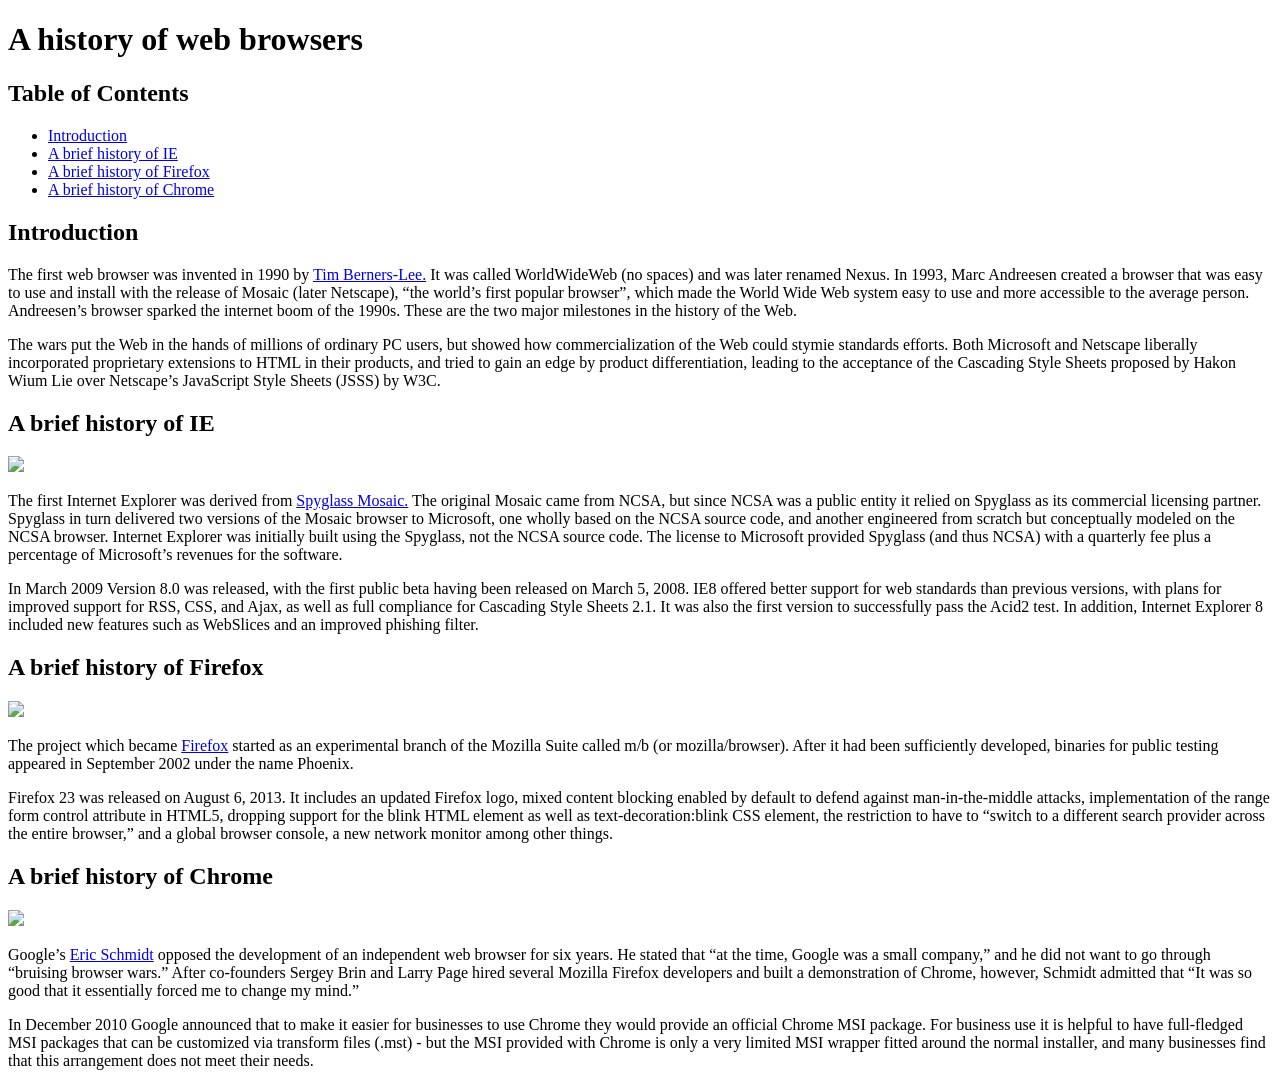
==== WODs/BrowserHistory1/index.html @ 19bbb87f "ladida" ====
<!DOCTYPE html>
<html lang="en">
<head>
    <meta charset="UTF-8">
    <meta http-equiv="X-UA-Compatible" content="IE=edge">
    <meta name="viewport" content="width=device-width, initial-scale=1.0">
    <title>A history of web browsers</title>
</head>
<body>
    <h1>A history of web browsers</h1>
    <h2>Table of Contents</h2>
       <ul><li><a href="#Introduction">Introduction</a></li>
        <li><a href="#A brief history of IE">A brief history of IE</a></li>
        <li><a href="#A brief history of Firefox">A brief history of Firefox</a></li>
        <li><a href="#A brief history of Chrome">A brief history of Chrome</a></li></ul>
    <h2 id="Introduction">Introduction</h2>
        <p>The first web browser was invented in 1990 by <a href=https://en.wikipedia.org/wiki/Tim_Berners-Lee>Tim Berners-Lee.</a> It was called WorldWideWeb (no spaces) and was later renamed Nexus. In 1993, Marc Andreesen created a browser that was easy to use and install with the release of Mosaic (later Netscape), “the world’s first popular browser”, which made the World Wide Web system easy to use and more accessible to the average person. Andreesen’s browser sparked the internet boom of the 1990s. These are the two major milestones in the history of the Web.
        </p>
        <p>The wars put the Web in the hands of millions of ordinary PC users, but showed how commercialization of the Web could stymie standards efforts. Both Microsoft and Netscape liberally incorporated proprietary extensions to HTML in their products, and tried to gain an edge by product differentiation, leading to the acceptance of the Cascading Style Sheets proposed by Hakon Wium Lie over Netscape’s JavaScript Style Sheets (JSSS) by W3C.</p>
    <h2 id="A brief history of IE">A brief history of IE</h2>
    <p><img src="https://dport96.github.io/ITM352/morea/030.ui-basics/ie-logo.png"width="100px"></p>
        <p>The first Internet Explorer was derived from <a href=https://en.wikipedia.org/wiki/Mosaic_(web_browser)>Spyglass Mosaic.</a> The original Mosaic came from NCSA, but since NCSA was a public entity it relied on Spyglass as its commercial licensing partner. Spyglass in turn delivered two versions of the Mosaic browser to Microsoft, one wholly based on the NCSA source code, and another engineered from scratch but conceptually modeled on the NCSA browser. Internet Explorer was initially built using the Spyglass, not the NCSA source code. The license to Microsoft provided Spyglass (and thus NCSA) with a quarterly fee plus a percentage of Microsoft’s revenues for the software.</p>
        <p>In March 2009 Version 8.0 was released, with the first public beta having been released on March 5, 2008. IE8 offered better support for web standards than previous versions, with plans for improved support for RSS, CSS, and Ajax, as well as full compliance for Cascading Style Sheets 2.1. It was also the first version to successfully pass the Acid2 test. In addition, Internet Explorer 8 included new features such as WebSlices and an improved phishing filter.</p>
    <h2 id="A brief history of Firefox">A brief history of Firefox</h2>
    <p><img src="https://dport96.github.io/ITM352/morea/030.ui-basics/Mozilla_Firefox_logo.png"width="100px"></p>
        <p>The project which became <a href=https://en.wikipedia.org/wiki/Firefox>Firefox</a> started as an experimental branch of the Mozilla Suite called m/b (or mozilla/browser). After it had been sufficiently developed, binaries for public testing appeared in September 2002 under the name Phoenix.</p>
        <p>Firefox 23 was released on August 6, 2013. It includes an updated Firefox logo, mixed content blocking enabled by default to defend against man-in-the-middle attacks, implementation of the range form control attribute in HTML5, dropping support for the blink HTML element as well as text-decoration:blink CSS element, the restriction to have to “switch to a different search provider across the entire browser,” and a global browser console, a new network monitor among other things.</p>
    <h2 id="A brief history of Chrome">A brief history of Chrome</h2>
    <p><img src="https://dport96.github.io/ITM352/morea/030.ui-basics/Google_Chrome_icon.svg"width="100px"></p>
        <p>Google’s <a href=https://en.wikipedia.org/wiki/Eric_Schmidt>Eric Schmidt</a> opposed the development of an independent web browser for six years. He stated that “at the time, Google was a small company,” and he did not want to go through “bruising browser wars.” After co-founders Sergey Brin and Larry Page hired several Mozilla Firefox developers and built a demonstration of Chrome, however, Schmidt admitted that “It was so good that it essentially forced me to change my mind.”</p>
        <p>In December 2010 Google announced that to make it easier for businesses to use Chrome they would provide an official Chrome MSI package. For business use it is helpful to have full-fledged MSI packages that can be customized via transform files (.mst) - but the MSI provided with Chrome is only a very limited MSI wrapper fitted around the normal installer, and many businesses find that this arrangement does not meet their needs.</p>
</body>
</html>
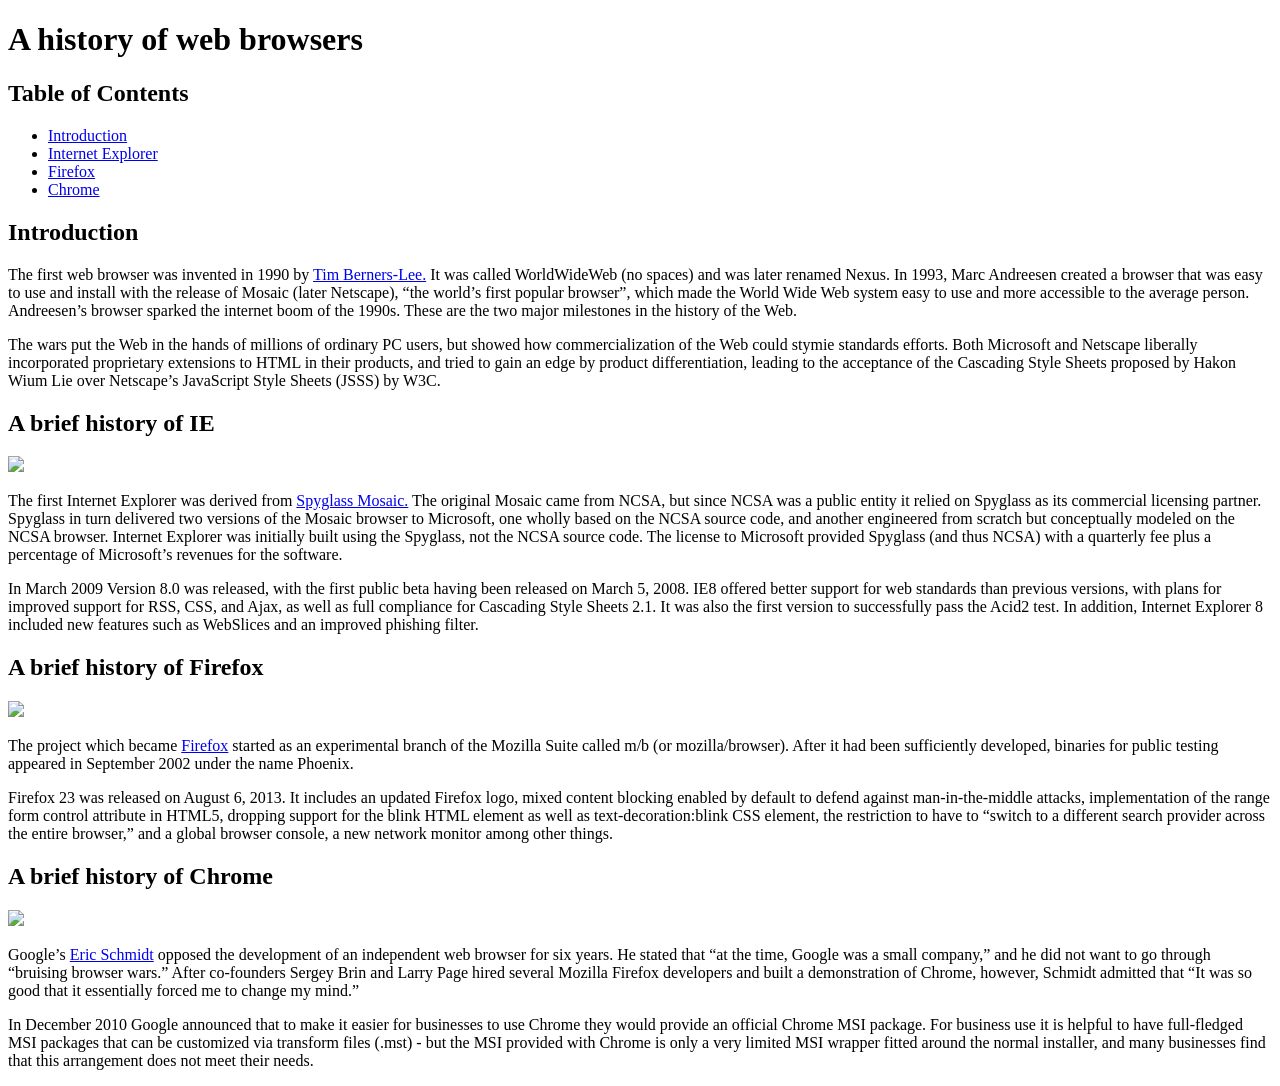
==== commit 4e9f8255: "Update index.html" ====
--- a/WODs/BrowserHistory1/index.html
+++ b/WODs/BrowserHistory1/index.html
@@ -10,9 +10,9 @@
     <h1>A history of web browsers</h1>
     <h2>Table of Contents</h2>
        <ul><li><a href="#Introduction">Introduction</a></li>
-        <li><a href="#A brief history of IE">A brief history of IE</a></li>
-        <li><a href="#A brief history of Firefox">A brief history of Firefox</a></li>
-        <li><a href="#A brief history of Chrome">A brief history of Chrome</a></li></ul>
+        <li><a href="#A brief history of IE">Internet Explorer</a></li>
+        <li><a href="#A brief history of Firefox">Firefox</a></li>
+        <li><a href="#A brief history of Chrome">Chrome</a></li></ul>
     <h2 id="Introduction">Introduction</h2>
         <p>The first web browser was invented in 1990 by <a href=https://en.wikipedia.org/wiki/Tim_Berners-Lee>Tim Berners-Lee.</a> It was called WorldWideWeb (no spaces) and was later renamed Nexus. In 1993, Marc Andreesen created a browser that was easy to use and install with the release of Mosaic (later Netscape), “the world’s first popular browser”, which made the World Wide Web system easy to use and more accessible to the average person. Andreesen’s browser sparked the internet boom of the 1990s. These are the two major milestones in the history of the Web.
         </p>
@@ -30,4 +30,4 @@
         <p>Google’s <a href=https://en.wikipedia.org/wiki/Eric_Schmidt>Eric Schmidt</a> opposed the development of an independent web browser for six years. He stated that “at the time, Google was a small company,” and he did not want to go through “bruising browser wars.” After co-founders Sergey Brin and Larry Page hired several Mozilla Firefox developers and built a demonstration of Chrome, however, Schmidt admitted that “It was so good that it essentially forced me to change my mind.”</p>
         <p>In December 2010 Google announced that to make it easier for businesses to use Chrome they would provide an official Chrome MSI package. For business use it is helpful to have full-fledged MSI packages that can be customized via transform files (.mst) - but the MSI provided with Chrome is only a very limited MSI wrapper fitted around the normal installer, and many businesses find that this arrangement does not meet their needs.</p>
 </body>
-</html>+</html>
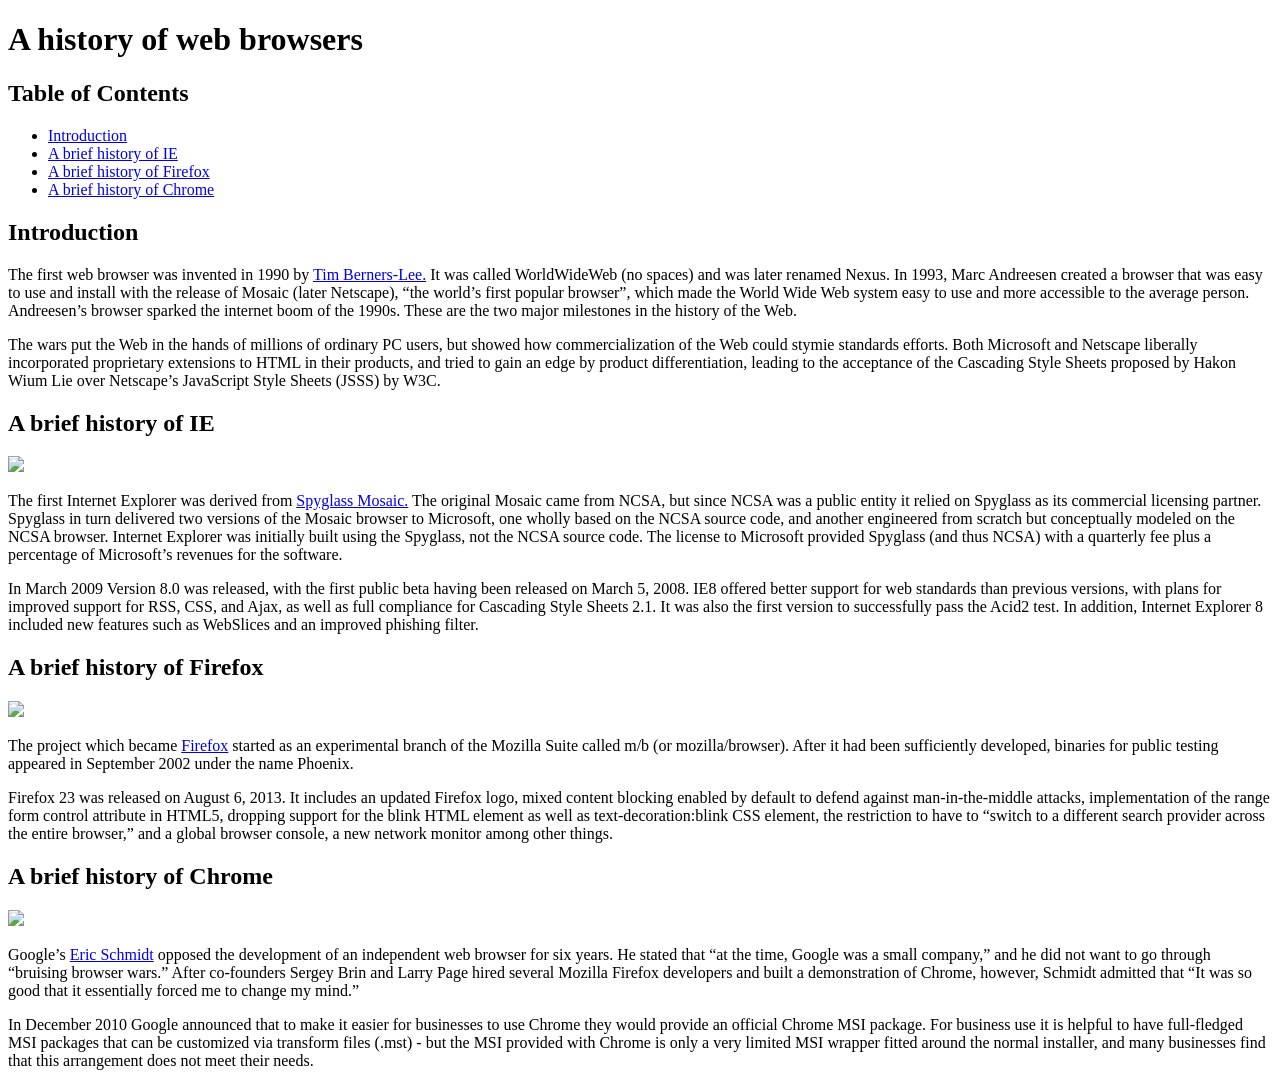
==== commit fcd8b5c3: "020322" ====
--- a/WODs/BrowserHistory1/index.html
+++ b/WODs/BrowserHistory1/index.html
@@ -9,25 +9,25 @@
 <body>
     <h1>A history of web browsers</h1>
     <h2>Table of Contents</h2>
-       <ul><li><a href="#Introduction">Introduction</a></li>
-        <li><a href="#A brief history of IE">Internet Explorer</a></li>
-        <li><a href="#A brief history of Firefox">Firefox</a></li>
-        <li><a href="#A brief history of Chrome">Chrome</a></li></ul>
-    <h2 id="Introduction">Introduction</h2>
-        <p>The first web browser was invented in 1990 by <a href=https://en.wikipedia.org/wiki/Tim_Berners-Lee>Tim Berners-Lee.</a> It was called WorldWideWeb (no spaces) and was later renamed Nexus. In 1993, Marc Andreesen created a browser that was easy to use and install with the release of Mosaic (later Netscape), “the world’s first popular browser”, which made the World Wide Web system easy to use and more accessible to the average person. Andreesen’s browser sparked the internet boom of the 1990s. These are the two major milestones in the history of the Web.
-        </p>
+    <ul><li><a href="#Introduction">Introduction</a></li>
+        <li><a href="#A brief history of IE">A brief history of IE</a></li>
+       <li><a href="#A brief history of Firefox">A brief history of Firefox</a></li> 
+        <li><a href="#A brief history of Chrome">A brief history of Chrome</a></li>
+    </ul>
+    <h2>Introduction</h2>
+        <p>The first web browser was invented in 1990 by <a href=https://en.wikipedia.org/wiki/Tim_Berners-Lee>Tim Berners-Lee.</a> It was called WorldWideWeb (no spaces) and was later renamed Nexus. In 1993, Marc Andreesen created a browser that was easy to use and install with the release of Mosaic (later Netscape), “the world’s first popular browser”, which made the World Wide Web system easy to use and more accessible to the average person. Andreesen’s browser sparked the internet boom of the 1990s. These are the two major milestones in the history of the Web.</p>
         <p>The wars put the Web in the hands of millions of ordinary PC users, but showed how commercialization of the Web could stymie standards efforts. Both Microsoft and Netscape liberally incorporated proprietary extensions to HTML in their products, and tried to gain an edge by product differentiation, leading to the acceptance of the Cascading Style Sheets proposed by Hakon Wium Lie over Netscape’s JavaScript Style Sheets (JSSS) by W3C.</p>
-    <h2 id="A brief history of IE">A brief history of IE</h2>
-    <p><img src="https://dport96.github.io/ITM352/morea/030.ui-basics/ie-logo.png"width="100px"></p>
+    <h2>A brief history of IE</h2>
+    <p><img src="https://dport96.github.io/ITM352/morea/030.ui-basics/ie-logo.png" width="100px"></p>
         <p>The first Internet Explorer was derived from <a href=https://en.wikipedia.org/wiki/Mosaic_(web_browser)>Spyglass Mosaic.</a> The original Mosaic came from NCSA, but since NCSA was a public entity it relied on Spyglass as its commercial licensing partner. Spyglass in turn delivered two versions of the Mosaic browser to Microsoft, one wholly based on the NCSA source code, and another engineered from scratch but conceptually modeled on the NCSA browser. Internet Explorer was initially built using the Spyglass, not the NCSA source code. The license to Microsoft provided Spyglass (and thus NCSA) with a quarterly fee plus a percentage of Microsoft’s revenues for the software.</p>
         <p>In March 2009 Version 8.0 was released, with the first public beta having been released on March 5, 2008. IE8 offered better support for web standards than previous versions, with plans for improved support for RSS, CSS, and Ajax, as well as full compliance for Cascading Style Sheets 2.1. It was also the first version to successfully pass the Acid2 test. In addition, Internet Explorer 8 included new features such as WebSlices and an improved phishing filter.</p>
-    <h2 id="A brief history of Firefox">A brief history of Firefox</h2>
-    <p><img src="https://dport96.github.io/ITM352/morea/030.ui-basics/Mozilla_Firefox_logo.png"width="100px"></p>
+    <h2>A brief history of Firefox</h2>
+    <p><img src="https://dport96.github.io/ITM352/morea/030.ui-basics/Mozilla_Firefox_logo.png" width=100px></p>
         <p>The project which became <a href=https://en.wikipedia.org/wiki/Firefox>Firefox</a> started as an experimental branch of the Mozilla Suite called m/b (or mozilla/browser). After it had been sufficiently developed, binaries for public testing appeared in September 2002 under the name Phoenix.</p>
         <p>Firefox 23 was released on August 6, 2013. It includes an updated Firefox logo, mixed content blocking enabled by default to defend against man-in-the-middle attacks, implementation of the range form control attribute in HTML5, dropping support for the blink HTML element as well as text-decoration:blink CSS element, the restriction to have to “switch to a different search provider across the entire browser,” and a global browser console, a new network monitor among other things.</p>
-    <h2 id="A brief history of Chrome">A brief history of Chrome</h2>
-    <p><img src="https://dport96.github.io/ITM352/morea/030.ui-basics/Google_Chrome_icon.svg"width="100px"></p>
+    <h2>A brief history of Chrome</h2>
+    <p><img src="https://dport96.github.io/ITM352/morea/030.ui-basics/Google_Chrome_icon.svg" width=100px></p>
         <p>Google’s <a href=https://en.wikipedia.org/wiki/Eric_Schmidt>Eric Schmidt</a> opposed the development of an independent web browser for six years. He stated that “at the time, Google was a small company,” and he did not want to go through “bruising browser wars.” After co-founders Sergey Brin and Larry Page hired several Mozilla Firefox developers and built a demonstration of Chrome, however, Schmidt admitted that “It was so good that it essentially forced me to change my mind.”</p>
         <p>In December 2010 Google announced that to make it easier for businesses to use Chrome they would provide an official Chrome MSI package. For business use it is helpful to have full-fledged MSI packages that can be customized via transform files (.mst) - but the MSI provided with Chrome is only a very limited MSI wrapper fitted around the normal installer, and many businesses find that this arrangement does not meet their needs.</p>
 </body>
-</html>
+</html>
